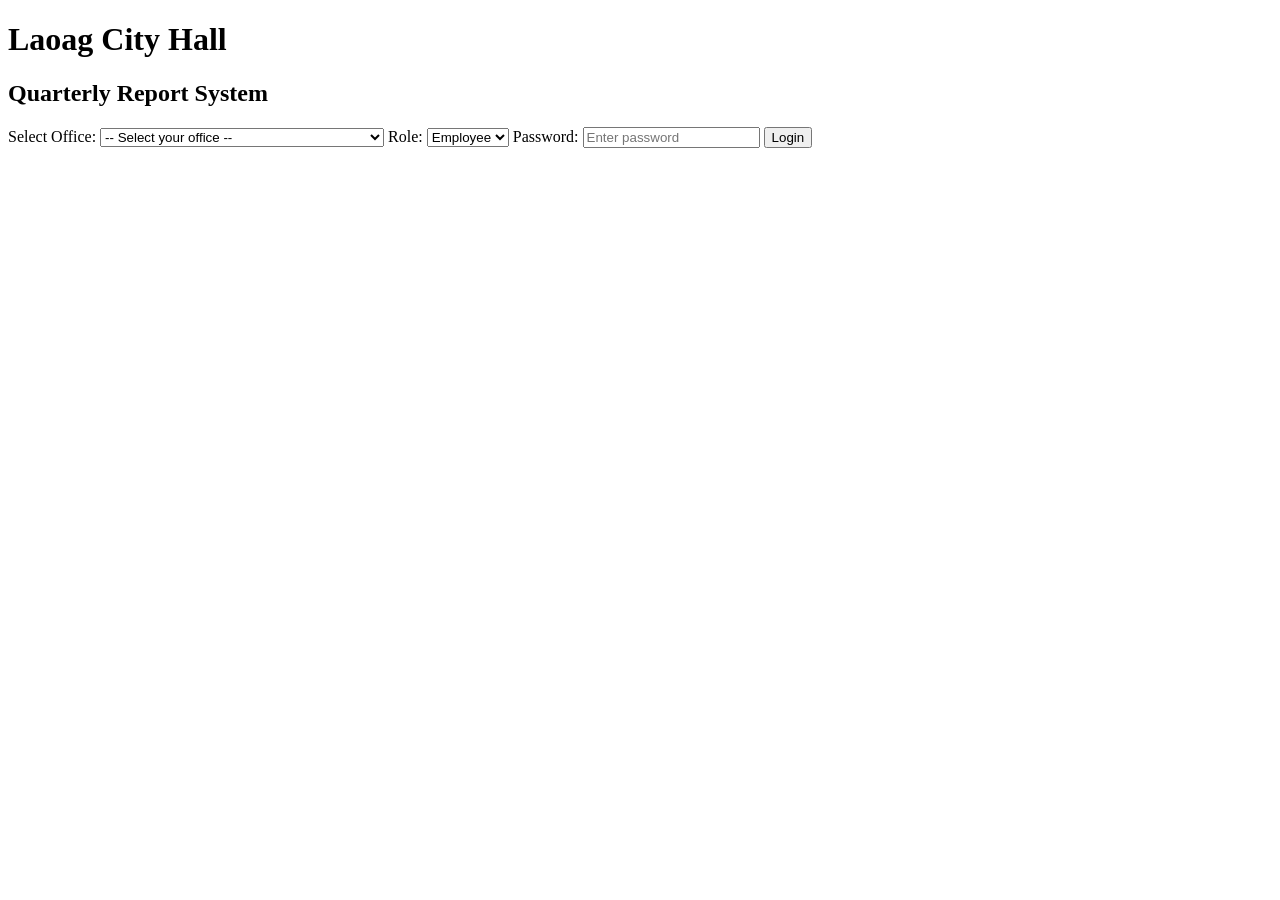
==== index.html @ 8a40a9bc "Add files via upload" ====
<!DOCTYPE html>
<html lang="en">
    <head>
        <meta charset="UTF-8">
        <meta name="viewport" content="width=device-width, iniatial-scale=1.0">
        <title>Quarterly Report System</title>
        <link rel="stylesheet" href="style.css">
    </head>
    <body>

        <div id="login-screen">

            <h1>Laoag City Hall</h1>
            <h2>Quarterly Report System</h2>

            <div id="login-box">

                <label>Select Office:</label>
                <select id="office-select">
                    <option value="">-- Select your office --</option>
                    <option value="CMO">Office the City Mayor</option>
                    <option value="OCVM">Office of the Vice-Mayor</option>
                    <option value="OSS">Office of hte Secretary to the Sanggunian</option>
                    <option value="CAdmin">Office ot the City Administrator</option>
                    <option value="OCHRMO">City Human Resources Management Officer</option>
                </select>

                <label>Role:</label>
                <select id="role-select">
                    <option value="employee">Employee</option>
                    <option value="manager">Manager</option>
                </select>

                <label>Password:</label>
                <input type="password" id="password-input" placeholder="Enter password" />

                <button onclick="login()">Login</button>
            </div>
        </div>

        <div id="employee-view" style="display: none;">
            <h2>Employee Report Form</h2>
            <p>Welcome, employee!</p>
            <select id="quarter-select">
                <option value="Q1">Q1 (January - March)</option>
                <option value="Q2">Q2 (April - June)</option>
                <option value="Q3">Q3 (July - September)</option>
                <option value="Q4">Q4 (October - December)</option>
            </select>

            <div id="report-container"></div>

            <button onclick="loadReport()">Load Report</button>

        </div>

        <div id="manager-view" style="display: none;">
            <h2>Manager Dashboard</h2>
            <p>Welcome, manager!</p>
        </div>

        <script src="script.js"></script>

    </body>
</html>
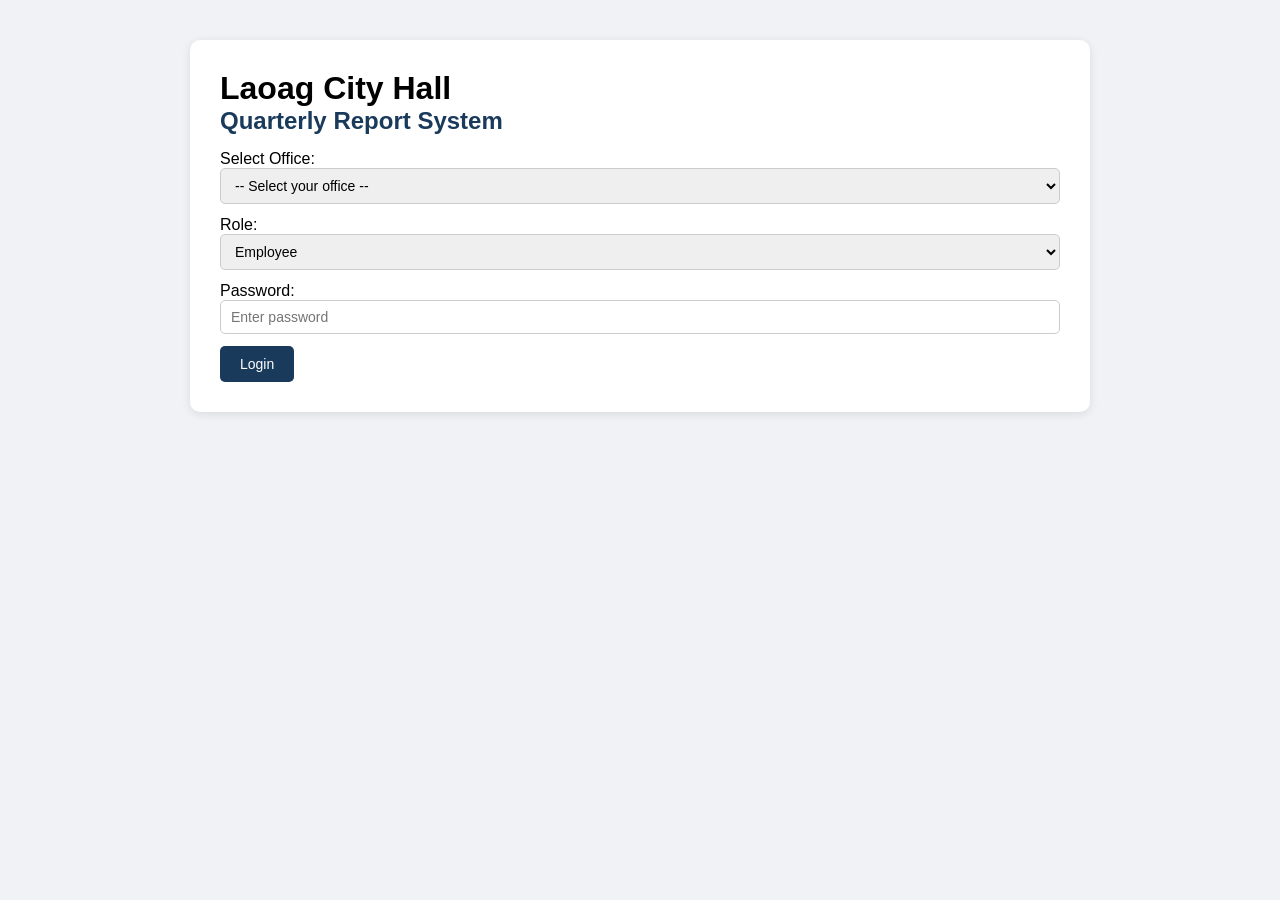
==== commit 1270a767: "Add files via upload" ====
--- a/index.html
+++ b/index.html
@@ -23,6 +23,30 @@
                     <option value="OSS">Office of hte Secretary to the Sanggunian</option>
                     <option value="CAdmin">Office ot the City Administrator</option>
                     <option value="OCHRMO">City Human Resources Management Officer</option>
+                    <option value="CPDO">City Planning and Development Coordinator</option>
+                    <option value="OCBO">City Budget Officer</option>
+                    <option value="OCT">City Treasurer</option>
+                    <option value="OAcct">City Accountant</option>
+                    <option value="OCCR">City Civil Registrar</option>
+                    <option value="OCGSO">General Services Officer</option>
+                    <option value="OCAss">City Assessor</option>
+                    <option value="OCICTO">City Information and Communications Technology Officer</option>
+                    <option value="OCMAO">City Mayor's Agri Office</option>
+                    <option value="OCLO">City Legal Officer</option>
+                    <option value="OCCAO">City Cooperative Affairs Officer</option>
+                    <option value="OCHO">City Health Officer</option>
+                    <option value="PopCom">Population Commission</option>
+                    <option value="OCSWDO">City Social Welfare and Development Officer</option>
+                    <option value="OCDRRMO">City Disaster Risk Reduction Management Officer</option>
+                    <option value="PDAO">Persons with Disability Affairs Office</option>
+                    <option value="OCAg">City Agriculturist</option>
+                    <option value="OCTO">City Tourism Officer</option>
+                    <option value="OCVET">City Veterinarian</option>
+                    <option value="OCENRO">City Environment and Natural Resources Officer</option>
+                    <option value="OCE">Office of the City Engineer</option>
+                    <option value="LCGH">Laoag City General Hospital</option>
+                    <option value="LCPMCC">Laoag City People's Mall Convention Center</option>
+                    <option value="LCSH">Laoag City Sports Hub</option>
                 </select>
 
                 <label>Role:</label>
@@ -52,11 +76,30 @@
 
             <button onclick="loadReport()">Load Report</button>
 
+            <button onclick="logout()">Logout</button>
+
         </div>
 
         <div id="manager-view" style="display: none;">
             <h2>Manager Dashboard</h2>
-            <p>Welcome, manager!</p>
+            <p>Quarterly Submission Status - All Offices</p>
+            <select id="manager-quarter-select" onchange="loadManagerDashboard()">
+                <option value="Q1-2026">Q1 2026</option>
+                <option value="Q2-2026">Q2 2026</option>
+                <option value="Q3-2026">Q3 2026</option>
+                <option value="Q4-2026">Q4 2026</option>
+            </select>
+            <table border="1" cellpadding="8" cellspacing="0">
+                <thead>
+                    <tr>
+                        <th>Office</th>
+                        <th>Status</th>
+                    </tr>
+                </thead>
+                <tbody id="submission-table-body">
+
+                </tbody>
+            </table>
         </div>
 
         <script src="script.js"></script>
--- a/style.css
+++ b/style.css
@@ -0,0 +1,87 @@
+* {
+    margin: 0;
+    padding: 0;
+    box-sizing: border-box;
+    font-family: Arial, sans-serif;
+}
+
+body {
+    background-color: #f0f2f5;
+    display: flex;
+    justify-content: center;
+    padding: 40px 20px;
+}
+
+/* Cards — wraps login, employee form, manager dashboard */
+#login-screen, #employee-view, #manager-view {
+    background: white;
+    padding: 30px;
+    border-radius: 10px;
+    box-shadow: 0 2px 10px rgba(0,0,0,0.1);
+    width: 100%;
+    max-width: 900px;
+}
+
+h2, h3 {
+    color: #1a3a5c;
+    margin-bottom: 15px;
+}
+
+/* Inputs and selects */
+input, select, textarea {
+    width: 100%;
+    padding: 8px 10px;
+    margin-bottom: 12px;
+    border: 1px solid #ccc;
+    border-radius: 5px;
+    font-size: 14px;
+}
+
+/* Buttons */
+button {
+    background-color: #1a3a5c;
+    color: white;
+    padding: 10px 20px;
+    border: none;
+    border-radius: 5px;
+    cursor: pointer;
+    font-size: 14px;
+}
+
+button:hover {
+    background-color: #2a5298;
+}
+
+/* Table */
+table {
+    width: 100%;
+    border-collapse: collapse;
+    margin-top: 15px;
+    font-size: 13px;
+}
+
+th {
+    background-color: #1a3a5c;
+    color: white;
+    padding: 10px;
+    text-align: left;
+}
+
+td {
+    padding: 8px 10px;
+    border-bottom: 1px solid #ddd;
+}
+
+tr:hover {
+    background-color: #f5f7fa;
+}
+
+/* Logout button — separate color */
+#logout-btn {
+    background-color: #c0392b;
+    margin-bottom: 20px;
+}
+
+#logout-btn:hover {
+    background-color: #e74c3c;
+}
